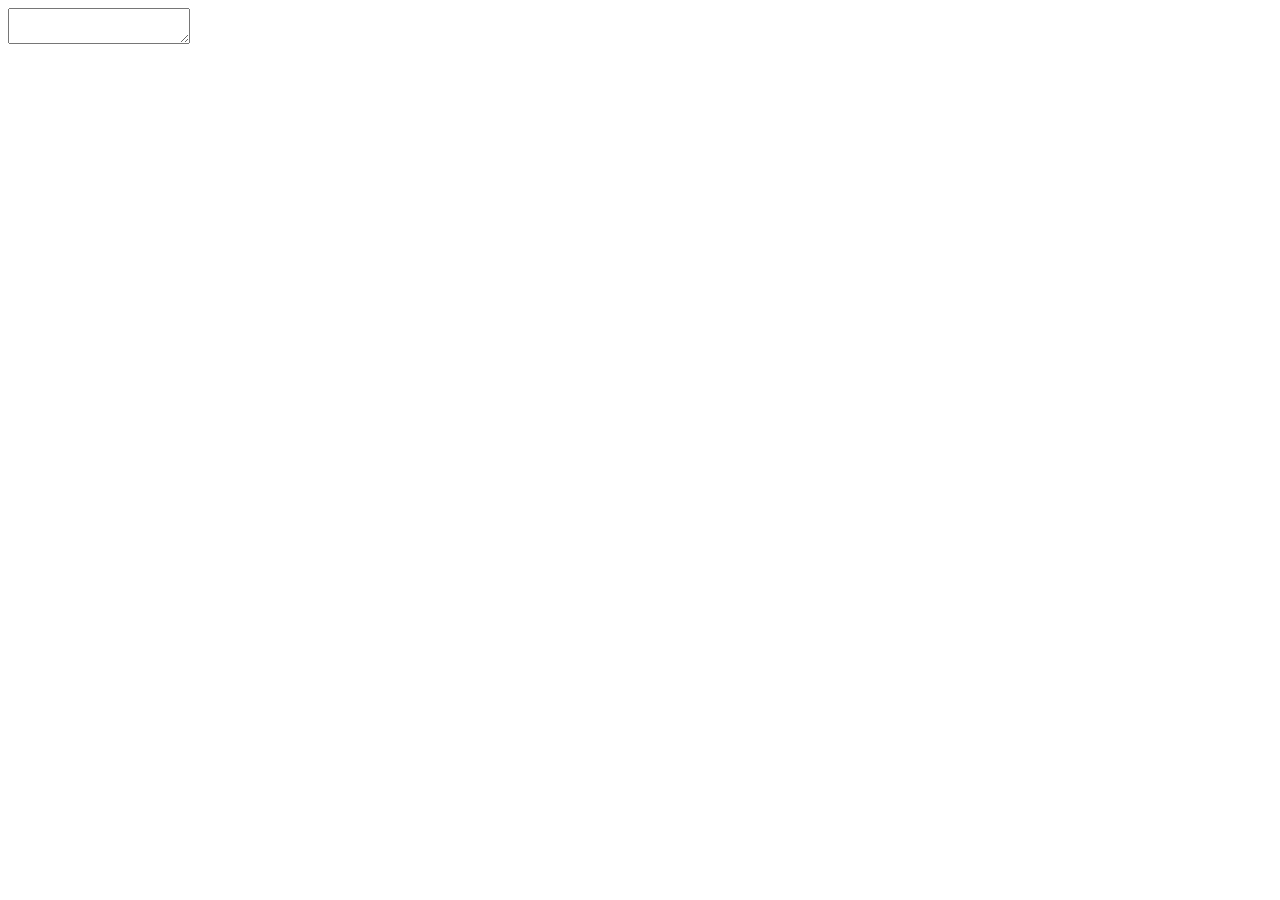
==== presentations/20190416_civictechto/index.html @ 7b2b4af1 "Dropped GIll, slide count, and  mesh wall of text" ====
<!DOCTYPE html>
<html>

<head>
  <title>Toronto Mesh</title>
  <meta charset="utf-8">
  <link rel="stylesheet" href="css/style.css">
  <link rel="stylesheet" href="css/all.min.css">
  <script src="js/remark.min.js"></script>
  </script>
</head>

<body>
  <textarea id="source">

  </textarea>

  <script>
    var slideshow = remark.create({
      ratio: '16:9',
      slideNumberFormat:'',
      highlightLines: true,
      highlightStyle: 'github',
      sourceUrl: 'tomesh-better-web.md'
    });
  </script>

</body>

</html>
---- presentations/20190416_civictechto/css/style.css ----
body {
  font-family: 'Work Sans', sans-serif;
  /* font-family: Arial, Helvetica, sans-serif; */
}

h1, h2, h3 {
  font-weight: normal;
  letter-spacing: 1px;
}

.remark-container {
  background: #000
}

div.remark-slide-content {
  background-color: rgb(27, 24, 24);
  color: #ddd;
}

div.remark-slide-content>h1, h2, h3 {
  letter-spacing: 2px;
}

div.remark-slide-scaler {
  -moz-box-shadow: initial;
  -webkit-box-shadow: intial;
  box-shadow: initial;
}

.sticker {
  font-size: 2rem;
  text-align: center;
  background-color: #b22;
  width: 50%;
  margin: 0 auto;
  border-radius: 2rem;
}

.sticker-upper-region {
  color: white;
}

.sticker-hello {
  font-size: 5rem;
}

.sticker-name {
  background-color: white;
  color: black;
  margin: 2%;
  font-size: 4rem;
  line-height: 8rem;
}

.sticker-lower-region {
  color: white;
  font-size: 1.6rem;
  height: 2rem;
  text-align: right;
  padding-right: 5%;
  padding-bottom: 1rem;
}

.tiny-icon {
  height: 4rem;
  width: 4rem;
}

.img-dual {
  display: flex;
  column-gap: 10px;
  margin-top: 2rem;
  justify-content: center;
  align-items: center;
}

.img-right {
  position: relative;
  top: -30vh;
  left: 40vh;
}

.large-image {
  height: auto;
  width: auto;
  max-height: 50vh;
  margin-bottom: 0;
}

.medium-image {
  height: auto;
  width: auto;
  max-height: 40vh;
  margin-bottom: 0;
}

.small-image {
  height: auto;
  width: auto;
  max-height: 25vh;
  margin-bottom: 0;
}

.services-grid {
  margin-top: 2rem;
  font-size: 4rem;
  display: grid;
  grid-template-columns: repeat(4, 1fr);
  row-gap: 2rem;
}

.services-grid > p {
  margin-top: 1rem;
  margin-bottom: 1rem;
}

.fab {
  margin-right: 1rem;
  margin-left: 1rem;
  display: block;
}

.huge-icon {
  font-size: 15rem;
  margin: 4rem;
}

.centralized {
  margin-top: 10%;
  font-size: 3rem;
}

.slide-label {
  display: flex;
  align-items: center;
  column-gap: 1rem;
  justify-content: center;
}

@keyframes fadeIn {
  from {
      opacity: 0
  }
  to {
      opacity: 1
  }
}

.animation-fade {
  animation-duration: 300ms;
  animation-fill-mode: both;
  animation-timing-function: ease-out
}

.remark-visible .animation-fade {
  animation-name: fadeIn
}

.bottom-url {
  text-align: left;
  position: absolute;
  bottom: 0.6rem;
  left: 1rem;
  font-size: 0.8rem;
}
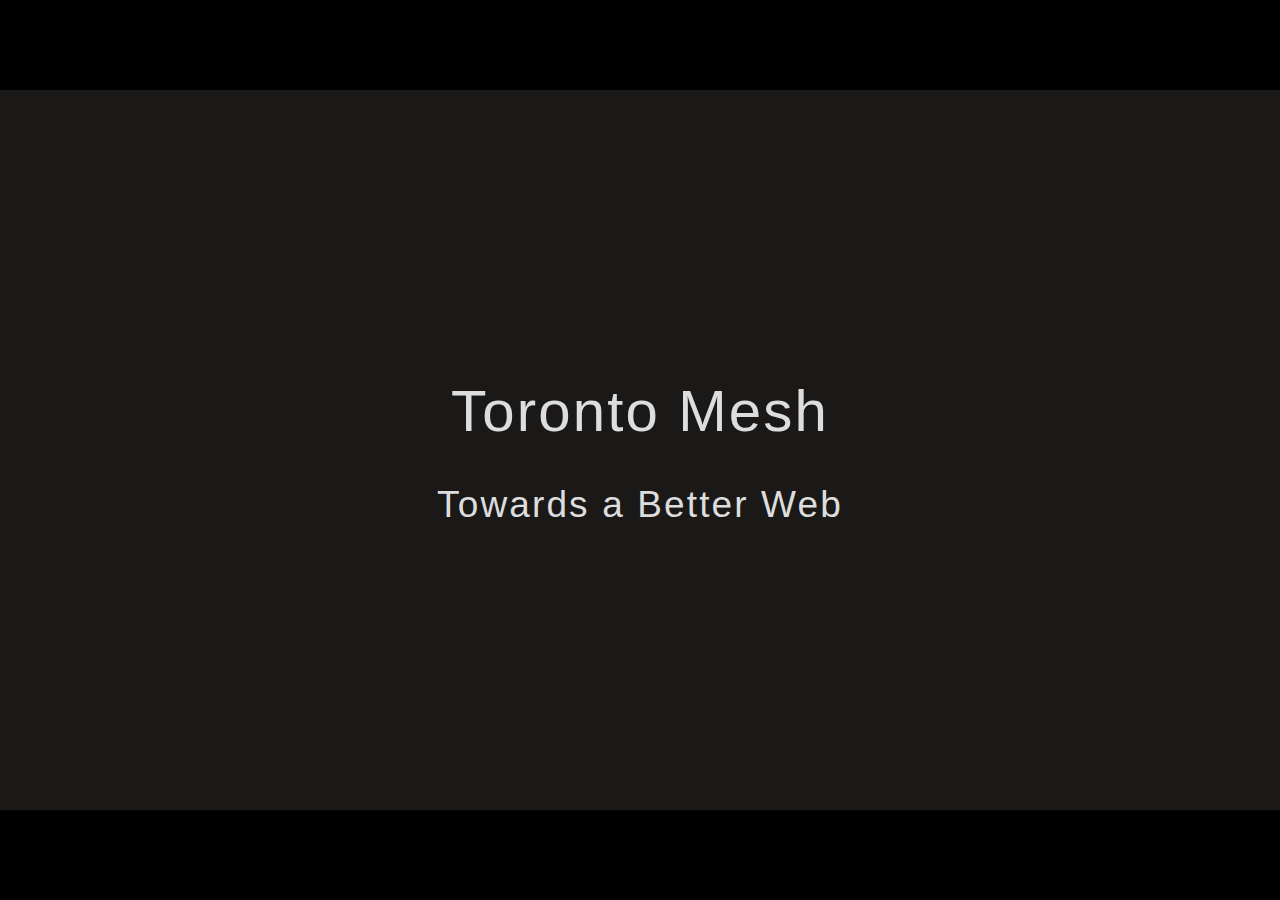
==== commit ce67c1d3: "Merge pull request #22 from tomeshnet/civic-tech-2019-04" ====
--- a/presentations/20190416_civictechto/index.html
+++ b/presentations/20190416_civictechto/index.html
@@ -20,7 +20,6 @@
       ratio: '16:9',
       slideNumberFormat:'',
       highlightLines: true,
-      highlightStyle: 'github',
       sourceUrl: 'tomesh-better-web.md'
     });
   </script>
--- a/presentations/20190416_civictechto/css/style.css
+++ b/presentations/20190416_civictechto/css/style.css
@@ -1,11 +1,10 @@
 body {
   font-family: 'Work Sans', sans-serif;
-  /* font-family: Arial, Helvetica, sans-serif; */
-}
-
-h1, h2, h3 {
-  font-weight: normal;
   letter-spacing: 1px;
+}
+
+h1, h2, h3, h4 {
+  font-weight: 500;
 }
 
 .remark-container {
@@ -103,7 +102,7 @@
 
 .services-grid {
   margin-top: 2rem;
-  font-size: 4rem;
+  font-size: 5rem;
   display: grid;
   grid-template-columns: repeat(4, 1fr);
   row-gap: 2rem;
@@ -162,4 +161,106 @@
   bottom: 0.6rem;
   left: 1rem;
   font-size: 0.8rem;
+}
+
+div.remark-slide-content.i-filtering {
+  background-image: url("../img/netflix-comcast.png");
+  background-size: 80%;
+  background-position: 50% 55%;
+}
+
+div.remark-slide-content.i-censorship {
+  background-image: url("../img/china-censorship-flowchart.png");
+  background-size: 58%;
+  background-position: 50% 55%;
+}
+
+div.remark-slide-content.i-surveillance {
+  background-image: url("../img/isp-sell-data.png");
+  background-size: 80%;
+  background-position: 50% 55%;
+}
+
+div.remark-slide-content.s-centralization {
+  background-image: url("../img/hoc-fakenews.png");
+  background-size: 100%;
+  background-position: 50% 50%;
+}
+
+div.remark-slide-content.s-censorship {
+  background-image: url("../img/s-censorship.png");
+  background-size: 85%;
+  background-position: 50% 55%;
+}
+
+div.remark-slide-content.isp-monopoly {
+  background-image: url("../img/data-isp-monopoly.svg");
+  background-size: 80%;
+  background-position: 50% 80%;
+}
+
+div.remark-slide-content.isp-mesh {
+  background-image: url("../img/data-centralized.svg");
+  background-size: 80%;
+  background-position: 50% 80%;
+}
+
+div.remark-slide-content.mesh-content {
+  background-image: url("../img/data-distributed.svg");
+  background-size: 80%;
+  background-position: 50% 80%;
+}
+
+div.remark-slide-content.fb-publishing {
+  background-image: url("../img/fb-publishing.png");
+  background-size: 60%;
+  background-position: 50% 60%;
+}
+
+div.remark-slide-content.patchwork {
+  background-image: url("../img/patchwork.png");
+  background-size: 65%;
+  background-position: 50% 60%;
+}
+
+div.remark-slide-content.content-sharing {
+  background-image: url("../img/content-sharing.png");
+  background-size: 90%;
+  background-position: 50% 50%;
+}
+
+div.remark-slide-content.our-networks {
+  background-image: url("../img/ournetworks-talks.png");
+  background-size: 60%;
+  background-position: 50% 60%;
+}
+
+div.remark-slide-content.ipfs-desktop {
+  background-image: url("../img/ipfs-desktop.png");
+  background-size: 80%;
+  background-position: 50% 60%;
+}
+
+div.remark-slide-content.ipfs-content {
+  background-image: url("../img/ipfs-content.png");
+  background-size: 90%;
+  background-position: 50% 60%;
+}
+
+div.remark-slide-content.hardware {
+  background-image: url("../img/hardware.png");
+  background-size: 100%;
+  background-position: 50% 50%;
+}
+
+div.remark-slide-content.tomesh-events {
+  background-image: url("../img/tomesh-events.png");
+  background-size: 100%;
+  background-position: 50% 50%;
+}
+
+div.remark-slide-content.tomesh-networks {
+  background-image: url("../img/tomesh-networks.png");
+  background-size: 100%;
+  background-position: 50% 50%;
 }--- a/presentations/20190416_civictechto/css/all.min.css
+++ b/presentations/20190416_civictechto/css/all.min.css
@@ -0,0 +1,5 @@
+/*!
+ * Font Awesome Free 5.8.1 by @fontawesome - https://fontawesome.com
+ * License - https://fontawesome.com/license/free (Icons: CC BY 4.0, Fonts: SIL OFL 1.1, Code: MIT License)
+ */
+.fa,.fab,.fal,.far,.fas{-moz-osx-font-smoothing:grayscale;-webkit-font-smoothing:antialiased;display:inline-block;font-style:normal;font-variant:normal;text-rendering:auto;line-height:1}.fa-lg{font-size:1.33333em;line-height:.75em;vertical-align:-.0667em}.fa-xs{font-size:.75em}.fa-sm{font-size:.875em}.fa-1x{font-size:1em}.fa-2x{font-size:2em}.fa-3x{font-size:3em}.fa-4x{font-size:4em}.fa-5x{font-size:5em}.fa-6x{font-size:6em}.fa-7x{font-size:7em}.fa-8x{font-size:8em}.fa-9x{font-size:9em}.fa-10x{font-size:10em}.fa-fw{text-align:center;width:1.25em}.fa-ul{list-style-type:none;margin-left:2.5em;padding-left:0}.fa-ul>li{position:relative}.fa-li{left:-2em;position:absolute;text-align:center;width:2em;line-height:inherit}.fa-border{border:.08em solid #eee;border-radius:.1em;padding:.2em .25em .15em}.fa-pull-left{float:left}.fa-pull-right{float:right}.fa.fa-pull-left,.fab.fa-pull-left,.fal.fa-pull-left,.far.fa-pull-left,.fas.fa-pull-left{margin-right:.3em}.fa.fa-pull-right,.fab.fa-pull-right,.fal.fa-pull-right,.far.fa-pull-right,.fas.fa-pull-right{margin-left:.3em}.fa-spin{animation:fa-spin 2s infinite linear}.fa-pulse{animation:fa-spin 1s infinite steps(8)}@keyframes fa-spin{0%{transform:rotate(0deg)}to{transform:rotate(1turn)}}.fa-rotate-90{-ms-filter:"progid:DXImageTransform.Microsoft.BasicImage(rotation=1)";transform:rotate(90deg)}.fa-rotate-180{-ms-filter:"progid:DXImageTransform.Microsoft.BasicImage(rotation=2)";transform:rotate(180deg)}.fa-rotate-270{-ms-filter:"progid:DXImageTransform.Microsoft.BasicImage(rotation=3)";transform:rotate(270deg)}.fa-flip-horizontal{-ms-filter:"progid:DXImageTransform.Microsoft.BasicImage(rotation=0, mirror=1)";transform:scaleX(-1)}.fa-flip-vertical{transform:scaleY(-1)}.fa-flip-both,.fa-flip-horizontal.fa-flip-vertical,.fa-flip-vertical{-ms-filter:"progid:DXImageTransform.Microsoft.BasicImage(rotation=2, mirror=1)"}.fa-flip-both,.fa-flip-horizontal.fa-flip-vertical{transform:scale(-1)}:root .fa-flip-both,:root .fa-flip-horizontal,:root .fa-flip-vertical,:root .fa-rotate-90,:root .fa-rotate-180,:root .fa-rotate-270{filter:none}.fa-stack{display:inline-block;height:2em;line-height:2em;position:relative;vertical-align:middle;width:2.5em}.fa-stack-1x,.fa-stack-2x{left:0;position:absolute;text-align:center;width:100%}.fa-stack-1x{line-height:inherit}.fa-stack-2x{font-size:2em}.fa-inverse{color:#fff}.fa-500px:before{content:"\f26e"}.fa-accessible-icon:before{content:"\f368"}.fa-accusoft:before{content:"\f369"}.fa-acquisitions-incorporated:before{content:"\f6af"}.fa-ad:before{content:"\f641"}.fa-address-book:before{content:"\f2b9"}.fa-address-card:before{content:"\f2bb"}.fa-adjust:before{content:"\f042"}.fa-adn:before{content:"\f170"}.fa-adobe:before{content:"\f778"}.fa-adversal:before{content:"\f36a"}.fa-affiliatetheme:before{content:"\f36b"}.fa-air-freshener:before{content:"\f5d0"}.fa-airbnb:before{content:"\f834"}.fa-algolia:before{content:"\f36c"}.fa-align-center:before{content:"\f037"}.fa-align-justify:before{content:"\f039"}.fa-align-left:before{content:"\f036"}.fa-align-right:before{content:"\f038"}.fa-alipay:before{content:"\f642"}.fa-allergies:before{content:"\f461"}.fa-amazon:before{content:"\f270"}.fa-amazon-pay:before{content:"\f42c"}.fa-ambulance:before{content:"\f0f9"}.fa-american-sign-language-interpreting:before{content:"\f2a3"}.fa-amilia:before{content:"\f36d"}.fa-anchor:before{content:"\f13d"}.fa-android:before{content:"\f17b"}.fa-angellist:before{content:"\f209"}.fa-angle-double-down:before{content:"\f103"}.fa-angle-double-left:before{content:"\f100"}.fa-angle-double-right:before{content:"\f101"}.fa-angle-double-up:before{content:"\f102"}.fa-angle-down:before{content:"\f107"}.fa-angle-left:before{content:"\f104"}.fa-angle-right:before{content:"\f105"}.fa-angle-up:before{content:"\f106"}.fa-angry:before{content:"\f556"}.fa-angrycreative:before{content:"\f36e"}.fa-angular:before{content:"\f420"}.fa-ankh:before{content:"\f644"}.fa-app-store:before{content:"\f36f"}.fa-app-store-ios:before{content:"\f370"}.fa-apper:before{content:"\f371"}.fa-apple:before{content:"\f179"}.fa-apple-alt:before{content:"\f5d1"}.fa-apple-pay:before{content:"\f415"}.fa-archive:before{content:"\f187"}.fa-archway:before{content:"\f557"}.fa-arrow-alt-circle-down:before{content:"\f358"}.fa-arrow-alt-circle-left:before{content:"\f359"}.fa-arrow-alt-circle-right:before{content:"\f35a"}.fa-arrow-alt-circle-up:before{content:"\f35b"}.fa-arrow-circle-down:before{content:"\f0ab"}.fa-arrow-circle-left:before{content:"\f0a8"}.fa-arrow-circle-right:before{content:"\f0a9"}.fa-arrow-circle-up:before{content:"\f0aa"}.fa-arrow-down:before{content:"\f063"}.fa-arrow-left:before{content:"\f060"}.fa-arrow-right:before{content:"\f061"}.fa-arrow-up:before{content:"\f062"}.fa-arrows-alt:before{content:"\f0b2"}.fa-arrows-alt-h:before{content:"\f337"}.fa-arrows-alt-v:before{content:"\f338"}.fa-artstation:before{content:"\f77a"}.fa-assistive-listening-systems:before{content:"\f2a2"}.fa-asterisk:before{content:"\f069"}.fa-asymmetrik:before{content:"\f372"}.fa-at:before{content:"\f1fa"}.fa-atlas:before{content:"\f558"}.fa-atlassian:before{content:"\f77b"}.fa-atom:before{content:"\f5d2"}.fa-audible:before{content:"\f373"}.fa-audio-description:before{content:"\f29e"}.fa-autoprefixer:before{content:"\f41c"}.fa-avianex:before{content:"\f374"}.fa-aviato:before{content:"\f421"}.fa-award:before{content:"\f559"}.fa-aws:before{content:"\f375"}.fa-baby:before{content:"\f77c"}.fa-baby-carriage:before{content:"\f77d"}.fa-backspace:before{content:"\f55a"}.fa-backward:before{content:"\f04a"}.fa-bacon:before{content:"\f7e5"}.fa-balance-scale:before{content:"\f24e"}.fa-ban:before{content:"\f05e"}.fa-band-aid:before{content:"\f462"}.fa-bandcamp:before{content:"\f2d5"}.fa-barcode:before{content:"\f02a"}.fa-bars:before{content:"\f0c9"}.fa-baseball-ball:before{content:"\f433"}.fa-basketball-ball:before{content:"\f434"}.fa-bath:before{content:"\f2cd"}.fa-battery-empty:before{content:"\f244"}.fa-battery-full:before{content:"\f240"}.fa-battery-half:before{content:"\f242"}.fa-battery-quarter:before{content:"\f243"}.fa-battery-three-quarters:before{content:"\f241"}.fa-battle-net:before{content:"\f835"}.fa-bed:before{content:"\f236"}.fa-beer:before{content:"\f0fc"}.fa-behance:before{content:"\f1b4"}.fa-behance-square:before{content:"\f1b5"}.fa-bell:before{content:"\f0f3"}.fa-bell-slash:before{content:"\f1f6"}.fa-bezier-curve:before{content:"\f55b"}.fa-bible:before{content:"\f647"}.fa-bicycle:before{content:"\f206"}.fa-bimobject:before{content:"\f378"}.fa-binoculars:before{content:"\f1e5"}.fa-biohazard:before{content:"\f780"}.fa-birthday-cake:before{content:"\f1fd"}.fa-bitbucket:before{content:"\f171"}.fa-bitcoin:before{content:"\f379"}.fa-bity:before{content:"\f37a"}.fa-black-tie:before{content:"\f27e"}.fa-blackberry:before{content:"\f37b"}.fa-blender:before{content:"\f517"}.fa-blender-phone:before{content:"\f6b6"}.fa-blind:before{content:"\f29d"}.fa-blog:before{content:"\f781"}.fa-blogger:before{content:"\f37c"}.fa-blogger-b:before{content:"\f37d"}.fa-bluetooth:before{content:"\f293"}.fa-bluetooth-b:before{content:"\f294"}.fa-bold:before{content:"\f032"}.fa-bolt:before{content:"\f0e7"}.fa-bomb:before{content:"\f1e2"}.fa-bone:before{content:"\f5d7"}.fa-bong:before{content:"\f55c"}.fa-book:before{content:"\f02d"}.fa-book-dead:before{content:"\f6b7"}.fa-book-medical:before{content:"\f7e6"}.fa-book-open:before{content:"\f518"}.fa-book-reader:before{content:"\f5da"}.fa-bookmark:before{content:"\f02e"}.fa-bootstrap:before{content:"\f836"}.fa-bowling-ball:before{content:"\f436"}.fa-box:before{content:"\f466"}.fa-box-open:before{content:"\f49e"}.fa-boxes:before{content:"\f468"}.fa-braille:before{content:"\f2a1"}.fa-brain:before{content:"\f5dc"}.fa-bread-slice:before{content:"\f7ec"}.fa-briefcase:before{content:"\f0b1"}.fa-briefcase-medical:before{content:"\f469"}.fa-broadcast-tower:before{content:"\f519"}.fa-broom:before{content:"\f51a"}.fa-brush:before{content:"\f55d"}.fa-btc:before{content:"\f15a"}.fa-buffer:before{content:"\f837"}.fa-bug:before{content:"\f188"}.fa-building:before{content:"\f1ad"}.fa-bullhorn:before{content:"\f0a1"}.fa-bullseye:before{content:"\f140"}.fa-burn:before{content:"\f46a"}.fa-buromobelexperte:before{content:"\f37f"}.fa-bus:before{content:"\f207"}.fa-bus-alt:before{content:"\f55e"}.fa-business-time:before{content:"\f64a"}.fa-buysellads:before{content:"\f20d"}.fa-calculator:before{content:"\f1ec"}.fa-calendar:before{content:"\f133"}.fa-calendar-alt:before{content:"\f073"}.fa-calendar-check:before{content:"\f274"}.fa-calendar-day:before{content:"\f783"}.fa-calendar-minus:before{content:"\f272"}.fa-calendar-plus:before{content:"\f271"}.fa-calendar-times:before{content:"\f273"}.fa-calendar-week:before{content:"\f784"}.fa-camera:before{content:"\f030"}.fa-camera-retro:before{content:"\f083"}.fa-campground:before{content:"\f6bb"}.fa-canadian-maple-leaf:before{content:"\f785"}.fa-candy-cane:before{content:"\f786"}.fa-cannabis:before{content:"\f55f"}.fa-capsules:before{content:"\f46b"}.fa-car:before{content:"\f1b9"}.fa-car-alt:before{content:"\f5de"}.fa-car-battery:before{content:"\f5df"}.fa-car-crash:before{content:"\f5e1"}.fa-car-side:before{content:"\f5e4"}.fa-caret-down:before{content:"\f0d7"}.fa-caret-left:before{content:"\f0d9"}.fa-caret-right:before{content:"\f0da"}.fa-caret-square-down:before{content:"\f150"}.fa-caret-square-left:before{content:"\f191"}.fa-caret-square-right:before{content:"\f152"}.fa-caret-square-up:before{content:"\f151"}.fa-caret-up:before{content:"\f0d8"}.fa-carrot:before{content:"\f787"}.fa-cart-arrow-down:before{content:"\f218"}.fa-cart-plus:before{content:"\f217"}.fa-cash-register:before{content:"\f788"}.fa-cat:before{content:"\f6be"}.fa-cc-amazon-pay:before{content:"\f42d"}.fa-cc-amex:before{content:"\f1f3"}.fa-cc-apple-pay:before{content:"\f416"}.fa-cc-diners-club:before{content:"\f24c"}.fa-cc-discover:before{content:"\f1f2"}.fa-cc-jcb:before{content:"\f24b"}.fa-cc-mastercard:before{content:"\f1f1"}.fa-cc-paypal:before{content:"\f1f4"}.fa-cc-stripe:before{content:"\f1f5"}.fa-cc-visa:before{content:"\f1f0"}.fa-centercode:before{content:"\f380"}.fa-centos:before{content:"\f789"}.fa-certificate:before{content:"\f0a3"}.fa-chair:before{content:"\f6c0"}.fa-chalkboard:before{content:"\f51b"}.fa-chalkboard-teacher:before{content:"\f51c"}.fa-charging-station:before{content:"\f5e7"}.fa-chart-area:before{content:"\f1fe"}.fa-chart-bar:before{content:"\f080"}.fa-chart-line:before{content:"\f201"}.fa-chart-pie:before{content:"\f200"}.fa-check:before{content:"\f00c"}.fa-check-circle:before{content:"\f058"}.fa-check-double:before{content:"\f560"}.fa-check-square:before{content:"\f14a"}.fa-cheese:before{content:"\f7ef"}.fa-chess:before{content:"\f439"}.fa-chess-bishop:before{content:"\f43a"}.fa-chess-board:before{content:"\f43c"}.fa-chess-king:before{content:"\f43f"}.fa-chess-knight:before{content:"\f441"}.fa-chess-pawn:before{content:"\f443"}.fa-chess-queen:before{content:"\f445"}.fa-chess-rook:before{content:"\f447"}.fa-chevron-circle-down:before{content:"\f13a"}.fa-chevron-circle-left:before{content:"\f137"}.fa-chevron-circle-right:before{content:"\f138"}.fa-chevron-circle-up:before{content:"\f139"}.fa-chevron-down:before{content:"\f078"}.fa-chevron-left:before{content:"\f053"}.fa-chevron-right:before{content:"\f054"}.fa-chevron-up:before{content:"\f077"}.fa-child:before{content:"\f1ae"}.fa-chrome:before{content:"\f268"}.fa-chromecast:before{content:"\f838"}.fa-church:before{content:"\f51d"}.fa-circle:before{content:"\f111"}.fa-circle-notch:before{content:"\f1ce"}.fa-city:before{content:"\f64f"}.fa-clinic-medical:before{content:"\f7f2"}.fa-clipboard:before{content:"\f328"}.fa-clipboard-check:before{content:"\f46c"}.fa-clipboard-list:before{content:"\f46d"}.fa-clock:before{content:"\f017"}.fa-clone:before{content:"\f24d"}.fa-closed-captioning:before{content:"\f20a"}.fa-cloud:before{content:"\f0c2"}.fa-cloud-download-alt:before{content:"\f381"}.fa-cloud-meatball:before{content:"\f73b"}.fa-cloud-moon:before{content:"\f6c3"}.fa-cloud-moon-rain:before{content:"\f73c"}.fa-cloud-rain:before{content:"\f73d"}.fa-cloud-showers-heavy:before{content:"\f740"}.fa-cloud-sun:before{content:"\f6c4"}.fa-cloud-sun-rain:before{content:"\f743"}.fa-cloud-upload-alt:before{content:"\f382"}.fa-cloudscale:before{content:"\f383"}.fa-cloudsmith:before{content:"\f384"}.fa-cloudversify:before{content:"\f385"}.fa-cocktail:before{content:"\f561"}.fa-code:before{content:"\f121"}.fa-code-branch:before{content:"\f126"}.fa-codepen:before{content:"\f1cb"}.fa-codiepie:before{content:"\f284"}.fa-coffee:before{content:"\f0f4"}.fa-cog:before{content:"\f013"}.fa-cogs:before{content:"\f085"}.fa-coins:before{content:"\f51e"}.fa-columns:before{content:"\f0db"}.fa-comment:before{content:"\f075"}.fa-comment-alt:before{content:"\f27a"}.fa-comment-dollar:before{content:"\f651"}.fa-comment-dots:before{content:"\f4ad"}.fa-comment-medical:before{content:"\f7f5"}.fa-comment-slash:before{content:"\f4b3"}.fa-comments:before{content:"\f086"}.fa-comments-dollar:before{content:"\f653"}.fa-compact-disc:before{content:"\f51f"}.fa-compass:before{content:"\f14e"}.fa-compress:before{content:"\f066"}.fa-compress-arrows-alt:before{content:"\f78c"}.fa-concierge-bell:before{content:"\f562"}.fa-confluence:before{content:"\f78d"}.fa-connectdevelop:before{content:"\f20e"}.fa-contao:before{content:"\f26d"}.fa-cookie:before{content:"\f563"}.fa-cookie-bite:before{content:"\f564"}.fa-copy:before{content:"\f0c5"}.fa-copyright:before{content:"\f1f9"}.fa-couch:before{content:"\f4b8"}.fa-cpanel:before{content:"\f388"}.fa-creative-commons:before{content:"\f25e"}.fa-creative-commons-by:before{content:"\f4e7"}.fa-creative-commons-nc:before{content:"\f4e8"}.fa-creative-commons-nc-eu:before{content:"\f4e9"}.fa-creative-commons-nc-jp:before{content:"\f4ea"}.fa-creative-commons-nd:before{content:"\f4eb"}.fa-creative-commons-pd:before{content:"\f4ec"}.fa-creative-commons-pd-alt:before{content:"\f4ed"}.fa-creative-commons-remix:before{content:"\f4ee"}.fa-creative-commons-sa:before{content:"\f4ef"}.fa-creative-commons-sampling:before{content:"\f4f0"}.fa-creative-commons-sampling-plus:before{content:"\f4f1"}.fa-creative-commons-share:before{content:"\f4f2"}.fa-creative-commons-zero:before{content:"\f4f3"}.fa-credit-card:before{content:"\f09d"}.fa-critical-role:before{content:"\f6c9"}.fa-crop:before{content:"\f125"}.fa-crop-alt:before{content:"\f565"}.fa-cross:before{content:"\f654"}.fa-crosshairs:before{content:"\f05b"}.fa-crow:before{content:"\f520"}.fa-crown:before{content:"\f521"}.fa-crutch:before{content:"\f7f7"}.fa-css3:before{content:"\f13c"}.fa-css3-alt:before{content:"\f38b"}.fa-cube:before{content:"\f1b2"}.fa-cubes:before{content:"\f1b3"}.fa-cut:before{content:"\f0c4"}.fa-cuttlefish:before{content:"\f38c"}.fa-d-and-d:before{content:"\f38d"}.fa-d-and-d-beyond:before{content:"\f6ca"}.fa-dashcube:before{content:"\f210"}.fa-database:before{content:"\f1c0"}.fa-deaf:before{content:"\f2a4"}.fa-delicious:before{content:"\f1a5"}.fa-democrat:before{content:"\f747"}.fa-deploydog:before{content:"\f38e"}.fa-deskpro:before{content:"\f38f"}.fa-desktop:before{content:"\f108"}.fa-dev:before{content:"\f6cc"}.fa-deviantart:before{content:"\f1bd"}.fa-dharmachakra:before{content:"\f655"}.fa-dhl:before{content:"\f790"}.fa-diagnoses:before{content:"\f470"}.fa-diaspora:before{content:"\f791"}.fa-dice:before{content:"\f522"}.fa-dice-d20:before{content:"\f6cf"}.fa-dice-d6:before{content:"\f6d1"}.fa-dice-five:before{content:"\f523"}.fa-dice-four:before{content:"\f524"}.fa-dice-one:before{content:"\f525"}.fa-dice-six:before{content:"\f526"}.fa-dice-three:before{content:"\f527"}.fa-dice-two:before{content:"\f528"}.fa-digg:before{content:"\f1a6"}.fa-digital-ocean:before{content:"\f391"}.fa-digital-tachograph:before{content:"\f566"}.fa-directions:before{content:"\f5eb"}.fa-discord:before{content:"\f392"}.fa-discourse:before{content:"\f393"}.fa-divide:before{content:"\f529"}.fa-dizzy:before{content:"\f567"}.fa-dna:before{content:"\f471"}.fa-dochub:before{content:"\f394"}.fa-docker:before{content:"\f395"}.fa-dog:before{content:"\f6d3"}.fa-dollar-sign:before{content:"\f155"}.fa-dolly:before{content:"\f472"}.fa-dolly-flatbed:before{content:"\f474"}.fa-donate:before{content:"\f4b9"}.fa-door-closed:before{content:"\f52a"}.fa-door-open:before{content:"\f52b"}.fa-dot-circle:before{content:"\f192"}.fa-dove:before{content:"\f4ba"}.fa-download:before{content:"\f019"}.fa-draft2digital:before{content:"\f396"}.fa-drafting-compass:before{content:"\f568"}.fa-dragon:before{content:"\f6d5"}.fa-draw-polygon:before{content:"\f5ee"}.fa-dribbble:before{content:"\f17d"}.fa-dribbble-square:before{content:"\f397"}.fa-dropbox:before{content:"\f16b"}.fa-drum:before{content:"\f569"}.fa-drum-steelpan:before{content:"\f56a"}.fa-drumstick-bite:before{content:"\f6d7"}.fa-drupal:before{content:"\f1a9"}.fa-dumbbell:before{content:"\f44b"}.fa-dumpster:before{content:"\f793"}.fa-dumpster-fire:before{content:"\f794"}.fa-dungeon:before{content:"\f6d9"}.fa-dyalog:before{content:"\f399"}.fa-earlybirds:before{content:"\f39a"}.fa-ebay:before{content:"\f4f4"}.fa-edge:before{content:"\f282"}.fa-edit:before{content:"\f044"}.fa-egg:before{content:"\f7fb"}.fa-eject:before{content:"\f052"}.fa-elementor:before{content:"\f430"}.fa-ellipsis-h:before{content:"\f141"}.fa-ellipsis-v:before{content:"\f142"}.fa-ello:before{content:"\f5f1"}.fa-ember:before{content:"\f423"}.fa-empire:before{content:"\f1d1"}.fa-envelope:before{content:"\f0e0"}.fa-envelope-open:before{content:"\f2b6"}.fa-envelope-open-text:before{content:"\f658"}.fa-envelope-square:before{content:"\f199"}.fa-envira:before{content:"\f299"}.fa-equals:before{content:"\f52c"}.fa-eraser:before{content:"\f12d"}.fa-erlang:before{content:"\f39d"}.fa-ethereum:before{content:"\f42e"}.fa-ethernet:before{content:"\f796"}.fa-etsy:before{content:"\f2d7"}.fa-euro-sign:before{content:"\f153"}.fa-evernote:before{content:"\f839"}.fa-exchange-alt:before{content:"\f362"}.fa-exclamation:before{content:"\f12a"}.fa-exclamation-circle:before{content:"\f06a"}.fa-exclamation-triangle:before{content:"\f071"}.fa-expand:before{content:"\f065"}.fa-expand-arrows-alt:before{content:"\f31e"}.fa-expeditedssl:before{content:"\f23e"}.fa-external-link-alt:before{content:"\f35d"}.fa-external-link-square-alt:before{content:"\f360"}.fa-eye:before{content:"\f06e"}.fa-eye-dropper:before{content:"\f1fb"}.fa-eye-slash:before{content:"\f070"}.fa-facebook:before{content:"\f09a"}.fa-facebook-f:before{content:"\f39e"}.fa-facebook-messenger:before{content:"\f39f"}.fa-facebook-square:before{content:"\f082"}.fa-fantasy-flight-games:before{content:"\f6dc"}.fa-fast-backward:before{content:"\f049"}.fa-fast-forward:before{content:"\f050"}.fa-fax:before{content:"\f1ac"}.fa-feather:before{content:"\f52d"}.fa-feather-alt:before{content:"\f56b"}.fa-fedex:before{content:"\f797"}.fa-fedora:before{content:"\f798"}.fa-female:before{content:"\f182"}.fa-fighter-jet:before{content:"\f0fb"}.fa-figma:before{content:"\f799"}.fa-file:before{content:"\f15b"}.fa-file-alt:before{content:"\f15c"}.fa-file-archive:before{content:"\f1c6"}.fa-file-audio:before{content:"\f1c7"}.fa-file-code:before{content:"\f1c9"}.fa-file-contract:before{content:"\f56c"}.fa-file-csv:before{content:"\f6dd"}.fa-file-download:before{content:"\f56d"}.fa-file-excel:before{content:"\f1c3"}.fa-file-export:before{content:"\f56e"}.fa-file-image:before{content:"\f1c5"}.fa-file-import:before{content:"\f56f"}.fa-file-invoice:before{content:"\f570"}.fa-file-invoice-dollar:before{content:"\f571"}.fa-file-medical:before{content:"\f477"}.fa-file-medical-alt:before{content:"\f478"}.fa-file-pdf:before{content:"\f1c1"}.fa-file-powerpoint:before{content:"\f1c4"}.fa-file-prescription:before{content:"\f572"}.fa-file-signature:before{content:"\f573"}.fa-file-upload:before{content:"\f574"}.fa-file-video:before{content:"\f1c8"}.fa-file-word:before{content:"\f1c2"}.fa-fill:before{content:"\f575"}.fa-fill-drip:before{content:"\f576"}.fa-film:before{content:"\f008"}.fa-filter:before{content:"\f0b0"}.fa-fingerprint:before{content:"\f577"}.fa-fire:before{content:"\f06d"}.fa-fire-alt:before{content:"\f7e4"}.fa-fire-extinguisher:before{content:"\f134"}.fa-firefox:before{content:"\f269"}.fa-first-aid:before{content:"\f479"}.fa-first-order:before{content:"\f2b0"}.fa-first-order-alt:before{content:"\f50a"}.fa-firstdraft:before{content:"\f3a1"}.fa-fish:before{content:"\f578"}.fa-fist-raised:before{content:"\f6de"}.fa-flag:before{content:"\f024"}.fa-flag-checkered:before{content:"\f11e"}.fa-flag-usa:before{content:"\f74d"}.fa-flask:before{content:"\f0c3"}.fa-flickr:before{content:"\f16e"}.fa-flipboard:before{content:"\f44d"}.fa-flushed:before{content:"\f579"}.fa-fly:before{content:"\f417"}.fa-folder:before{content:"\f07b"}.fa-folder-minus:before{content:"\f65d"}.fa-folder-open:before{content:"\f07c"}.fa-folder-plus:before{content:"\f65e"}.fa-font:before{content:"\f031"}.fa-font-awesome:before{content:"\f2b4"}.fa-font-awesome-alt:before{content:"\f35c"}.fa-font-awesome-flag:before{content:"\f425"}.fa-font-awesome-logo-full:before{content:"\f4e6"}.fa-fonticons:before{content:"\f280"}.fa-fonticons-fi:before{content:"\f3a2"}.fa-football-ball:before{content:"\f44e"}.fa-fort-awesome:before{content:"\f286"}.fa-fort-awesome-alt:before{content:"\f3a3"}.fa-forumbee:before{content:"\f211"}.fa-forward:before{content:"\f04e"}.fa-foursquare:before{content:"\f180"}.fa-free-code-camp:before{content:"\f2c5"}.fa-freebsd:before{content:"\f3a4"}.fa-frog:before{content:"\f52e"}.fa-frown:before{content:"\f119"}.fa-frown-open:before{content:"\f57a"}.fa-fulcrum:before{content:"\f50b"}.fa-funnel-dollar:before{content:"\f662"}.fa-futbol:before{content:"\f1e3"}.fa-galactic-republic:before{content:"\f50c"}.fa-galactic-senate:before{content:"\f50d"}.fa-gamepad:before{content:"\f11b"}.fa-gas-pump:before{content:"\f52f"}.fa-gavel:before{content:"\f0e3"}.fa-gem:before{content:"\f3a5"}.fa-genderless:before{content:"\f22d"}.fa-get-pocket:before{content:"\f265"}.fa-gg:before{content:"\f260"}.fa-gg-circle:before{content:"\f261"}.fa-ghost:before{content:"\f6e2"}.fa-gift:before{content:"\f06b"}.fa-gifts:before{content:"\f79c"}.fa-git:before{content:"\f1d3"}.fa-git-square:before{content:"\f1d2"}.fa-github:before{content:"\f09b"}.fa-github-alt:before{content:"\f113"}.fa-github-square:before{content:"\f092"}.fa-gitkraken:before{content:"\f3a6"}.fa-gitlab:before{content:"\f296"}.fa-gitter:before{content:"\f426"}.fa-glass-cheers:before{content:"\f79f"}.fa-glass-martini:before{content:"\f000"}.fa-glass-martini-alt:before{content:"\f57b"}.fa-glass-whiskey:before{content:"\f7a0"}.fa-glasses:before{content:"\f530"}.fa-glide:before{content:"\f2a5"}.fa-glide-g:before{content:"\f2a6"}.fa-globe:before{content:"\f0ac"}.fa-globe-africa:before{content:"\f57c"}.fa-globe-americas:before{content:"\f57d"}.fa-globe-asia:before{content:"\f57e"}.fa-globe-europe:before{content:"\f7a2"}.fa-gofore:before{content:"\f3a7"}.fa-golf-ball:before{content:"\f450"}.fa-goodreads:before{content:"\f3a8"}.fa-goodreads-g:before{content:"\f3a9"}.fa-google:before{content:"\f1a0"}.fa-google-drive:before{content:"\f3aa"}.fa-google-play:before{content:"\f3ab"}.fa-google-plus:before{content:"\f2b3"}.fa-google-plus-g:before{content:"\f0d5"}.fa-google-plus-square:before{content:"\f0d4"}.fa-google-wallet:before{content:"\f1ee"}.fa-gopuram:before{content:"\f664"}.fa-graduation-cap:before{content:"\f19d"}.fa-gratipay:before{content:"\f184"}.fa-grav:before{content:"\f2d6"}.fa-greater-than:before{content:"\f531"}.fa-greater-than-equal:before{content:"\f532"}.fa-grimace:before{content:"\f57f"}.fa-grin:before{content:"\f580"}.fa-grin-alt:before{content:"\f581"}.fa-grin-beam:before{content:"\f582"}.fa-grin-beam-sweat:before{content:"\f583"}.fa-grin-hearts:before{content:"\f584"}.fa-grin-squint:before{content:"\f585"}.fa-grin-squint-tears:before{content:"\f586"}.fa-grin-stars:before{content:"\f587"}.fa-grin-tears:before{content:"\f588"}.fa-grin-tongue:before{content:"\f589"}.fa-grin-tongue-squint:before{content:"\f58a"}.fa-grin-tongue-wink:before{content:"\f58b"}.fa-grin-wink:before{content:"\f58c"}.fa-grip-horizontal:before{content:"\f58d"}.fa-grip-lines:before{content:"\f7a4"}.fa-grip-lines-vertical:before{content:"\f7a5"}.fa-grip-vertical:before{content:"\f58e"}.fa-gripfire:before{content:"\f3ac"}.fa-grunt:before{content:"\f3ad"}.fa-guitar:before{content:"\f7a6"}.fa-gulp:before{content:"\f3ae"}.fa-h-square:before{content:"\f0fd"}.fa-hacker-news:before{content:"\f1d4"}.fa-hacker-news-square:before{content:"\f3af"}.fa-hackerrank:before{content:"\f5f7"}.fa-hamburger:before{content:"\f805"}.fa-hammer:before{content:"\f6e3"}.fa-hamsa:before{content:"\f665"}.fa-hand-holding:before{content:"\f4bd"}.fa-hand-holding-heart:before{content:"\f4be"}.fa-hand-holding-usd:before{content:"\f4c0"}.fa-hand-lizard:before{content:"\f258"}.fa-hand-middle-finger:before{content:"\f806"}.fa-hand-paper:before{content:"\f256"}.fa-hand-peace:before{content:"\f25b"}.fa-hand-point-down:before{content:"\f0a7"}.fa-hand-point-left:before{content:"\f0a5"}.fa-hand-point-right:before{content:"\f0a4"}.fa-hand-point-up:before{content:"\f0a6"}.fa-hand-pointer:before{content:"\f25a"}.fa-hand-rock:before{content:"\f255"}.fa-hand-scissors:before{content:"\f257"}.fa-hand-spock:before{content:"\f259"}.fa-hands:before{content:"\f4c2"}.fa-hands-helping:before{content:"\f4c4"}.fa-handshake:before{content:"\f2b5"}.fa-hanukiah:before{content:"\f6e6"}.fa-hard-hat:before{content:"\f807"}.fa-hashtag:before{content:"\f292"}.fa-hat-wizard:before{content:"\f6e8"}.fa-haykal:before{content:"\f666"}.fa-hdd:before{content:"\f0a0"}.fa-heading:before{content:"\f1dc"}.fa-headphones:before{content:"\f025"}.fa-headphones-alt:before{content:"\f58f"}.fa-headset:before{content:"\f590"}.fa-heart:before{content:"\f004"}.fa-heart-broken:before{content:"\f7a9"}.fa-heartbeat:before{content:"\f21e"}.fa-helicopter:before{content:"\f533"}.fa-highlighter:before{content:"\f591"}.fa-hiking:before{content:"\f6ec"}.fa-hippo:before{content:"\f6ed"}.fa-hips:before{content:"\f452"}.fa-hire-a-helper:before{content:"\f3b0"}.fa-history:before{content:"\f1da"}.fa-hockey-puck:before{content:"\f453"}.fa-holly-berry:before{content:"\f7aa"}.fa-home:before{content:"\f015"}.fa-hooli:before{content:"\f427"}.fa-hornbill:before{content:"\f592"}.fa-horse:before{content:"\f6f0"}.fa-horse-head:before{content:"\f7ab"}.fa-hospital:before{content:"\f0f8"}.fa-hospital-alt:before{content:"\f47d"}.fa-hospital-symbol:before{content:"\f47e"}.fa-hot-tub:before{content:"\f593"}.fa-hotdog:before{content:"\f80f"}.fa-hotel:before{content:"\f594"}.fa-hotjar:before{content:"\f3b1"}.fa-hourglass:before{content:"\f254"}.fa-hourglass-end:before{content:"\f253"}.fa-hourglass-half:before{content:"\f252"}.fa-hourglass-start:before{content:"\f251"}.fa-house-damage:before{content:"\f6f1"}.fa-houzz:before{content:"\f27c"}.fa-hryvnia:before{content:"\f6f2"}.fa-html5:before{content:"\f13b"}.fa-hubspot:before{content:"\f3b2"}.fa-i-cursor:before{content:"\f246"}.fa-ice-cream:before{content:"\f810"}.fa-icicles:before{content:"\f7ad"}.fa-id-badge:before{content:"\f2c1"}.fa-id-card:before{content:"\f2c2"}.fa-id-card-alt:before{content:"\f47f"}.fa-igloo:before{content:"\f7ae"}.fa-image:before{content:"\f03e"}.fa-images:before{content:"\f302"}.fa-imdb:before{content:"\f2d8"}.fa-inbox:before{content:"\f01c"}.fa-indent:before{content:"\f03c"}.fa-industry:before{content:"\f275"}.fa-infinity:before{content:"\f534"}.fa-info:before{content:"\f129"}.fa-info-circle:before{content:"\f05a"}.fa-instagram:before{content:"\f16d"}.fa-intercom:before{content:"\f7af"}.fa-internet-explorer:before{content:"\f26b"}.fa-invision:before{content:"\f7b0"}.fa-ioxhost:before{content:"\f208"}.fa-italic:before{content:"\f033"}.fa-itch-io:before{content:"\f83a"}.fa-itunes:before{content:"\f3b4"}.fa-itunes-note:before{content:"\f3b5"}.fa-java:before{content:"\f4e4"}.fa-jedi:before{content:"\f669"}.fa-jedi-order:before{content:"\f50e"}.fa-jenkins:before{content:"\f3b6"}.fa-jira:before{content:"\f7b1"}.fa-joget:before{content:"\f3b7"}.fa-joint:before{content:"\f595"}.fa-joomla:before{content:"\f1aa"}.fa-journal-whills:before{content:"\f66a"}.fa-js:before{content:"\f3b8"}.fa-js-square:before{content:"\f3b9"}.fa-jsfiddle:before{content:"\f1cc"}.fa-kaaba:before{content:"\f66b"}.fa-kaggle:before{content:"\f5fa"}.fa-key:before{content:"\f084"}.fa-keybase:before{content:"\f4f5"}.fa-keyboard:before{content:"\f11c"}.fa-keycdn:before{content:"\f3ba"}.fa-khanda:before{content:"\f66d"}.fa-kickstarter:before{content:"\f3bb"}.fa-kickstarter-k:before{content:"\f3bc"}.fa-kiss:before{content:"\f596"}.fa-kiss-beam:before{content:"\f597"}.fa-kiss-wink-heart:before{content:"\f598"}.fa-kiwi-bird:before{content:"\f535"}.fa-korvue:before{content:"\f42f"}.fa-landmark:before{content:"\f66f"}.fa-language:before{content:"\f1ab"}.fa-laptop:before{content:"\f109"}.fa-laptop-code:before{content:"\f5fc"}.fa-laptop-medical:before{content:"\f812"}.fa-laravel:before{content:"\f3bd"}.fa-lastfm:before{content:"\f202"}.fa-lastfm-square:before{content:"\f203"}.fa-laugh:before{content:"\f599"}.fa-laugh-beam:before{content:"\f59a"}.fa-laugh-squint:before{content:"\f59b"}.fa-laugh-wink:before{content:"\f59c"}.fa-layer-group:before{content:"\f5fd"}.fa-leaf:before{content:"\f06c"}.fa-leanpub:before{content:"\f212"}.fa-lemon:before{content:"\f094"}.fa-less:before{content:"\f41d"}.fa-less-than:before{content:"\f536"}.fa-less-than-equal:before{content:"\f537"}.fa-level-down-alt:before{content:"\f3be"}.fa-level-up-alt:before{content:"\f3bf"}.fa-life-ring:before{content:"\f1cd"}.fa-lightbulb:before{content:"\f0eb"}.fa-line:before{content:"\f3c0"}.fa-link:before{content:"\f0c1"}.fa-linkedin:before{content:"\f08c"}.fa-linkedin-in:before{content:"\f0e1"}.fa-linode:before{content:"\f2b8"}.fa-linux:before{content:"\f17c"}.fa-lira-sign:before{content:"\f195"}.fa-list:before{content:"\f03a"}.fa-list-alt:before{content:"\f022"}.fa-list-ol:before{content:"\f0cb"}.fa-list-ul:before{content:"\f0ca"}.fa-location-arrow:before{content:"\f124"}.fa-lock:before{content:"\f023"}.fa-lock-open:before{content:"\f3c1"}.fa-long-arrow-alt-down:before{content:"\f309"}.fa-long-arrow-alt-left:before{content:"\f30a"}.fa-long-arrow-alt-right:before{content:"\f30b"}.fa-long-arrow-alt-up:before{content:"\f30c"}.fa-low-vision:before{content:"\f2a8"}.fa-luggage-cart:before{content:"\f59d"}.fa-lyft:before{content:"\f3c3"}.fa-magento:before{content:"\f3c4"}.fa-magic:before{content:"\f0d0"}.fa-magnet:before{content:"\f076"}.fa-mail-bulk:before{content:"\f674"}.fa-mailchimp:before{content:"\f59e"}.fa-male:before{content:"\f183"}.fa-mandalorian:before{content:"\f50f"}.fa-map:before{content:"\f279"}.fa-map-marked:before{content:"\f59f"}.fa-map-marked-alt:before{content:"\f5a0"}.fa-map-marker:before{content:"\f041"}.fa-map-marker-alt:before{content:"\f3c5"}.fa-map-pin:before{content:"\f276"}.fa-map-signs:before{content:"\f277"}.fa-markdown:before{content:"\f60f"}.fa-marker:before{content:"\f5a1"}.fa-mars:before{content:"\f222"}.fa-mars-double:before{content:"\f227"}.fa-mars-stroke:before{content:"\f229"}.fa-mars-stroke-h:before{content:"\f22b"}.fa-mars-stroke-v:before{content:"\f22a"}.fa-mask:before{content:"\f6fa"}.fa-mastodon:before{content:"\f4f6"}.fa-maxcdn:before{content:"\f136"}.fa-medal:before{content:"\f5a2"}.fa-medapps:before{content:"\f3c6"}.fa-medium:before{content:"\f23a"}.fa-medium-m:before{content:"\f3c7"}.fa-medkit:before{content:"\f0fa"}.fa-medrt:before{content:"\f3c8"}.fa-meetup:before{content:"\f2e0"}.fa-megaport:before{content:"\f5a3"}.fa-meh:before{content:"\f11a"}.fa-meh-blank:before{content:"\f5a4"}.fa-meh-rolling-eyes:before{content:"\f5a5"}.fa-memory:before{content:"\f538"}.fa-mendeley:before{content:"\f7b3"}.fa-menorah:before{content:"\f676"}.fa-mercury:before{content:"\f223"}.fa-meteor:before{content:"\f753"}.fa-microchip:before{content:"\f2db"}.fa-microphone:before{content:"\f130"}.fa-microphone-alt:before{content:"\f3c9"}.fa-microphone-alt-slash:before{content:"\f539"}.fa-microphone-slash:before{content:"\f131"}.fa-microscope:before{content:"\f610"}.fa-microsoft:before{content:"\f3ca"}.fa-minus:before{content:"\f068"}.fa-minus-circle:before{content:"\f056"}.fa-minus-square:before{content:"\f146"}.fa-mitten:before{content:"\f7b5"}.fa-mix:before{content:"\f3cb"}.fa-mixcloud:before{content:"\f289"}.fa-mizuni:before{content:"\f3cc"}.fa-mobile:before{content:"\f10b"}.fa-mobile-alt:before{content:"\f3cd"}.fa-modx:before{content:"\f285"}.fa-monero:before{content:"\f3d0"}.fa-money-bill:before{content:"\f0d6"}.fa-money-bill-alt:before{content:"\f3d1"}.fa-money-bill-wave:before{content:"\f53a"}.fa-money-bill-wave-alt:before{content:"\f53b"}.fa-money-check:before{content:"\f53c"}.fa-money-check-alt:before{content:"\f53d"}.fa-monument:before{content:"\f5a6"}.fa-moon:before{content:"\f186"}.fa-mortar-pestle:before{content:"\f5a7"}.fa-mosque:before{content:"\f678"}.fa-motorcycle:before{content:"\f21c"}.fa-mountain:before{content:"\f6fc"}.fa-mouse-pointer:before{content:"\f245"}.fa-mug-hot:before{content:"\f7b6"}.fa-music:before{content:"\f001"}.fa-napster:before{content:"\f3d2"}.fa-neos:before{content:"\f612"}.fa-network-wired:before{content:"\f6ff"}.fa-neuter:before{content:"\f22c"}.fa-newspaper:before{content:"\f1ea"}.fa-nimblr:before{content:"\f5a8"}.fa-nintendo-switch:before{content:"\f418"}.fa-node:before{content:"\f419"}.fa-node-js:before{content:"\f3d3"}.fa-not-equal:before{content:"\f53e"}.fa-notes-medical:before{content:"\f481"}.fa-npm:before{content:"\f3d4"}.fa-ns8:before{content:"\f3d5"}.fa-nutritionix:before{content:"\f3d6"}.fa-object-group:before{content:"\f247"}.fa-object-ungroup:before{content:"\f248"}.fa-odnoklassniki:before{content:"\f263"}.fa-odnoklassniki-square:before{content:"\f264"}.fa-oil-can:before{content:"\f613"}.fa-old-republic:before{content:"\f510"}.fa-om:before{content:"\f679"}.fa-opencart:before{content:"\f23d"}.fa-openid:before{content:"\f19b"}.fa-opera:before{content:"\f26a"}.fa-optin-monster:before{content:"\f23c"}.fa-osi:before{content:"\f41a"}.fa-otter:before{content:"\f700"}.fa-outdent:before{content:"\f03b"}.fa-page4:before{content:"\f3d7"}.fa-pagelines:before{content:"\f18c"}.fa-pager:before{content:"\f815"}.fa-paint-brush:before{content:"\f1fc"}.fa-paint-roller:before{content:"\f5aa"}.fa-palette:before{content:"\f53f"}.fa-palfed:before{content:"\f3d8"}.fa-pallet:before{content:"\f482"}.fa-paper-plane:before{content:"\f1d8"}.fa-paperclip:before{content:"\f0c6"}.fa-parachute-box:before{content:"\f4cd"}.fa-paragraph:before{content:"\f1dd"}.fa-parking:before{content:"\f540"}.fa-passport:before{content:"\f5ab"}.fa-pastafarianism:before{content:"\f67b"}.fa-paste:before{content:"\f0ea"}.fa-patreon:before{content:"\f3d9"}.fa-pause:before{content:"\f04c"}.fa-pause-circle:before{content:"\f28b"}.fa-paw:before{content:"\f1b0"}.fa-paypal:before{content:"\f1ed"}.fa-peace:before{content:"\f67c"}.fa-pen:before{content:"\f304"}.fa-pen-alt:before{content:"\f305"}.fa-pen-fancy:before{content:"\f5ac"}.fa-pen-nib:before{content:"\f5ad"}.fa-pen-square:before{content:"\f14b"}.fa-pencil-alt:before{content:"\f303"}.fa-pencil-ruler:before{content:"\f5ae"}.fa-penny-arcade:before{content:"\f704"}.fa-people-carry:before{content:"\f4ce"}.fa-pepper-hot:before{content:"\f816"}.fa-percent:before{content:"\f295"}.fa-percentage:before{content:"\f541"}.fa-periscope:before{content:"\f3da"}.fa-person-booth:before{content:"\f756"}.fa-phabricator:before{content:"\f3db"}.fa-phoenix-framework:before{content:"\f3dc"}.fa-phoenix-squadron:before{content:"\f511"}.fa-phone:before{content:"\f095"}.fa-phone-slash:before{content:"\f3dd"}.fa-phone-square:before{content:"\f098"}.fa-phone-volume:before{content:"\f2a0"}.fa-php:before{content:"\f457"}.fa-pied-piper:before{content:"\f2ae"}.fa-pied-piper-alt:before{content:"\f1a8"}.fa-pied-piper-hat:before{content:"\f4e5"}.fa-pied-piper-pp:before{content:"\f1a7"}.fa-piggy-bank:before{content:"\f4d3"}.fa-pills:before{content:"\f484"}.fa-pinterest:before{content:"\f0d2"}.fa-pinterest-p:before{content:"\f231"}.fa-pinterest-square:before{content:"\f0d3"}.fa-pizza-slice:before{content:"\f818"}.fa-place-of-worship:before{content:"\f67f"}.fa-plane:before{content:"\f072"}.fa-plane-arrival:before{content:"\f5af"}.fa-plane-departure:before{content:"\f5b0"}.fa-play:before{content:"\f04b"}.fa-play-circle:before{content:"\f144"}.fa-playstation:before{content:"\f3df"}.fa-plug:before{content:"\f1e6"}.fa-plus:before{content:"\f067"}.fa-plus-circle:before{content:"\f055"}.fa-plus-square:before{content:"\f0fe"}.fa-podcast:before{content:"\f2ce"}.fa-poll:before{content:"\f681"}.fa-poll-h:before{content:"\f682"}.fa-poo:before{content:"\f2fe"}.fa-poo-storm:before{content:"\f75a"}.fa-poop:before{content:"\f619"}.fa-portrait:before{content:"\f3e0"}.fa-pound-sign:before{content:"\f154"}.fa-power-off:before{content:"\f011"}.fa-pray:before{content:"\f683"}.fa-praying-hands:before{content:"\f684"}.fa-prescription:before{content:"\f5b1"}.fa-prescription-bottle:before{content:"\f485"}.fa-prescription-bottle-alt:before{content:"\f486"}.fa-print:before{content:"\f02f"}.fa-procedures:before{content:"\f487"}.fa-product-hunt:before{content:"\f288"}.fa-project-diagram:before{content:"\f542"}.fa-pushed:before{content:"\f3e1"}.fa-puzzle-piece:before{content:"\f12e"}.fa-python:before{content:"\f3e2"}.fa-qq:before{content:"\f1d6"}.fa-qrcode:before{content:"\f029"}.fa-question:before{content:"\f128"}.fa-question-circle:before{content:"\f059"}.fa-quidditch:before{content:"\f458"}.fa-quinscape:before{content:"\f459"}.fa-quora:before{content:"\f2c4"}.fa-quote-left:before{content:"\f10d"}.fa-quote-right:before{content:"\f10e"}.fa-quran:before{content:"\f687"}.fa-r-project:before{content:"\f4f7"}.fa-radiation:before{content:"\f7b9"}.fa-radiation-alt:before{content:"\f7ba"}.fa-rainbow:before{content:"\f75b"}.fa-random:before{content:"\f074"}.fa-raspberry-pi:before{content:"\f7bb"}.fa-ravelry:before{content:"\f2d9"}.fa-react:before{content:"\f41b"}.fa-reacteurope:before{content:"\f75d"}.fa-readme:before{content:"\f4d5"}.fa-rebel:before{content:"\f1d0"}.fa-receipt:before{content:"\f543"}.fa-recycle:before{content:"\f1b8"}.fa-red-river:before{content:"\f3e3"}.fa-reddit:before{content:"\f1a1"}.fa-reddit-alien:before{content:"\f281"}.fa-reddit-square:before{content:"\f1a2"}.fa-redhat:before{content:"\f7bc"}.fa-redo:before{content:"\f01e"}.fa-redo-alt:before{content:"\f2f9"}.fa-registered:before{content:"\f25d"}.fa-renren:before{content:"\f18b"}.fa-reply:before{content:"\f3e5"}.fa-reply-all:before{content:"\f122"}.fa-replyd:before{content:"\f3e6"}.fa-republican:before{content:"\f75e"}.fa-researchgate:before{content:"\f4f8"}.fa-resolving:before{content:"\f3e7"}.fa-restroom:before{content:"\f7bd"}.fa-retweet:before{content:"\f079"}.fa-rev:before{content:"\f5b2"}.fa-ribbon:before{content:"\f4d6"}.fa-ring:before{content:"\f70b"}.fa-road:before{content:"\f018"}.fa-robot:before{content:"\f544"}.fa-rocket:before{content:"\f135"}.fa-rocketchat:before{content:"\f3e8"}.fa-rockrms:before{content:"\f3e9"}.fa-route:before{content:"\f4d7"}.fa-rss:before{content:"\f09e"}.fa-rss-square:before{content:"\f143"}.fa-ruble-sign:before{content:"\f158"}.fa-ruler:before{content:"\f545"}.fa-ruler-combined:before{content:"\f546"}.fa-ruler-horizontal:before{content:"\f547"}.fa-ruler-vertical:before{content:"\f548"}.fa-running:before{content:"\f70c"}.fa-rupee-sign:before{content:"\f156"}.fa-sad-cry:before{content:"\f5b3"}.fa-sad-tear:before{content:"\f5b4"}.fa-safari:before{content:"\f267"}.fa-salesforce:before{content:"\f83b"}.fa-sass:before{content:"\f41e"}.fa-satellite:before{content:"\f7bf"}.fa-satellite-dish:before{content:"\f7c0"}.fa-save:before{content:"\f0c7"}.fa-schlix:before{content:"\f3ea"}.fa-school:before{content:"\f549"}.fa-screwdriver:before{content:"\f54a"}.fa-scribd:before{content:"\f28a"}.fa-scroll:before{content:"\f70e"}.fa-sd-card:before{content:"\f7c2"}.fa-search:before{content:"\f002"}.fa-search-dollar:before{content:"\f688"}.fa-search-location:before{content:"\f689"}.fa-search-minus:before{content:"\f010"}.fa-search-plus:before{content:"\f00e"}.fa-searchengin:before{content:"\f3eb"}.fa-seedling:before{content:"\f4d8"}.fa-sellcast:before{content:"\f2da"}.fa-sellsy:before{content:"\f213"}.fa-server:before{content:"\f233"}.fa-servicestack:before{content:"\f3ec"}.fa-shapes:before{content:"\f61f"}.fa-share:before{content:"\f064"}.fa-share-alt:before{content:"\f1e0"}.fa-share-alt-square:before{content:"\f1e1"}.fa-share-square:before{content:"\f14d"}.fa-shekel-sign:before{content:"\f20b"}.fa-shield-alt:before{content:"\f3ed"}.fa-ship:before{content:"\f21a"}.fa-shipping-fast:before{content:"\f48b"}.fa-shirtsinbulk:before{content:"\f214"}.fa-shoe-prints:before{content:"\f54b"}.fa-shopping-bag:before{content:"\f290"}.fa-shopping-basket:before{content:"\f291"}.fa-shopping-cart:before{content:"\f07a"}.fa-shopware:before{content:"\f5b5"}.fa-shower:before{content:"\f2cc"}.fa-shuttle-van:before{content:"\f5b6"}.fa-sign:before{content:"\f4d9"}.fa-sign-in-alt:before{content:"\f2f6"}.fa-sign-language:before{content:"\f2a7"}.fa-sign-out-alt:before{content:"\f2f5"}.fa-signal:before{content:"\f012"}.fa-signature:before{content:"\f5b7"}.fa-sim-card:before{content:"\f7c4"}.fa-simplybuilt:before{content:"\f215"}.fa-sistrix:before{content:"\f3ee"}.fa-sitemap:before{content:"\f0e8"}.fa-sith:before{content:"\f512"}.fa-skating:before{content:"\f7c5"}.fa-sketch:before{content:"\f7c6"}.fa-skiing:before{content:"\f7c9"}.fa-skiing-nordic:before{content:"\f7ca"}.fa-skull:before{content:"\f54c"}.fa-skull-crossbones:before{content:"\f714"}.fa-skyatlas:before{content:"\f216"}.fa-skype:before{content:"\f17e"}.fa-slack:before{content:"\f198"}.fa-slack-hash:before{content:"\f3ef"}.fa-slash:before{content:"\f715"}.fa-sleigh:before{content:"\f7cc"}.fa-sliders-h:before{content:"\f1de"}.fa-slideshare:before{content:"\f1e7"}.fa-smile:before{content:"\f118"}.fa-smile-beam:before{content:"\f5b8"}.fa-smile-wink:before{content:"\f4da"}.fa-smog:before{content:"\f75f"}.fa-smoking:before{content:"\f48d"}.fa-smoking-ban:before{content:"\f54d"}.fa-sms:before{content:"\f7cd"}.fa-snapchat:before{content:"\f2ab"}.fa-snapchat-ghost:before{content:"\f2ac"}.fa-snapchat-square:before{content:"\f2ad"}.fa-snowboarding:before{content:"\f7ce"}.fa-snowflake:before{content:"\f2dc"}.fa-snowman:before{content:"\f7d0"}.fa-snowplow:before{content:"\f7d2"}.fa-socks:before{content:"\f696"}.fa-solar-panel:before{content:"\f5ba"}.fa-sort:before{content:"\f0dc"}.fa-sort-alpha-down:before{content:"\f15d"}.fa-sort-alpha-up:before{content:"\f15e"}.fa-sort-amount-down:before{content:"\f160"}.fa-sort-amount-up:before{content:"\f161"}.fa-sort-down:before{content:"\f0dd"}.fa-sort-numeric-down:before{content:"\f162"}.fa-sort-numeric-up:before{content:"\f163"}.fa-sort-up:before{content:"\f0de"}.fa-soundcloud:before{content:"\f1be"}.fa-sourcetree:before{content:"\f7d3"}.fa-spa:before{content:"\f5bb"}.fa-space-shuttle:before{content:"\f197"}.fa-speakap:before{content:"\f3f3"}.fa-speaker-deck:before{content:"\f83c"}.fa-spider:before{content:"\f717"}.fa-spinner:before{content:"\f110"}.fa-splotch:before{content:"\f5bc"}.fa-spotify:before{content:"\f1bc"}.fa-spray-can:before{content:"\f5bd"}.fa-square:before{content:"\f0c8"}.fa-square-full:before{content:"\f45c"}.fa-square-root-alt:before{content:"\f698"}.fa-squarespace:before{content:"\f5be"}.fa-stack-exchange:before{content:"\f18d"}.fa-stack-overflow:before{content:"\f16c"}.fa-stamp:before{content:"\f5bf"}.fa-star:before{content:"\f005"}.fa-star-and-crescent:before{content:"\f699"}.fa-star-half:before{content:"\f089"}.fa-star-half-alt:before{content:"\f5c0"}.fa-star-of-david:before{content:"\f69a"}.fa-star-of-life:before{content:"\f621"}.fa-staylinked:before{content:"\f3f5"}.fa-steam:before{content:"\f1b6"}.fa-steam-square:before{content:"\f1b7"}.fa-steam-symbol:before{content:"\f3f6"}.fa-step-backward:before{content:"\f048"}.fa-step-forward:before{content:"\f051"}.fa-stethoscope:before{content:"\f0f1"}.fa-sticker-mule:before{content:"\f3f7"}.fa-sticky-note:before{content:"\f249"}.fa-stop:before{content:"\f04d"}.fa-stop-circle:before{content:"\f28d"}.fa-stopwatch:before{content:"\f2f2"}.fa-store:before{content:"\f54e"}.fa-store-alt:before{content:"\f54f"}.fa-strava:before{content:"\f428"}.fa-stream:before{content:"\f550"}.fa-street-view:before{content:"\f21d"}.fa-strikethrough:before{content:"\f0cc"}.fa-stripe:before{content:"\f429"}.fa-stripe-s:before{content:"\f42a"}.fa-stroopwafel:before{content:"\f551"}.fa-studiovinari:before{content:"\f3f8"}.fa-stumbleupon:before{content:"\f1a4"}.fa-stumbleupon-circle:before{content:"\f1a3"}.fa-subscript:before{content:"\f12c"}.fa-subway:before{content:"\f239"}.fa-suitcase:before{content:"\f0f2"}.fa-suitcase-rolling:before{content:"\f5c1"}.fa-sun:before{content:"\f185"}.fa-superpowers:before{content:"\f2dd"}.fa-superscript:before{content:"\f12b"}.fa-supple:before{content:"\f3f9"}.fa-surprise:before{content:"\f5c2"}.fa-suse:before{content:"\f7d6"}.fa-swatchbook:before{content:"\f5c3"}.fa-swimmer:before{content:"\f5c4"}.fa-swimming-pool:before{content:"\f5c5"}.fa-symfony:before{content:"\f83d"}.fa-synagogue:before{content:"\f69b"}.fa-sync:before{content:"\f021"}.fa-sync-alt:before{content:"\f2f1"}.fa-syringe:before{content:"\f48e"}.fa-table:before{content:"\f0ce"}.fa-table-tennis:before{content:"\f45d"}.fa-tablet:before{content:"\f10a"}.fa-tablet-alt:before{content:"\f3fa"}.fa-tablets:before{content:"\f490"}.fa-tachometer-alt:before{content:"\f3fd"}.fa-tag:before{content:"\f02b"}.fa-tags:before{content:"\f02c"}.fa-tape:before{content:"\f4db"}.fa-tasks:before{content:"\f0ae"}.fa-taxi:before{content:"\f1ba"}.fa-teamspeak:before{content:"\f4f9"}.fa-teeth:before{content:"\f62e"}.fa-teeth-open:before{content:"\f62f"}.fa-telegram:before{content:"\f2c6"}.fa-telegram-plane:before{content:"\f3fe"}.fa-temperature-high:before{content:"\f769"}.fa-temperature-low:before{content:"\f76b"}.fa-tencent-weibo:before{content:"\f1d5"}.fa-tenge:before{content:"\f7d7"}.fa-terminal:before{content:"\f120"}.fa-text-height:before{content:"\f034"}.fa-text-width:before{content:"\f035"}.fa-th:before{content:"\f00a"}.fa-th-large:before{content:"\f009"}.fa-th-list:before{content:"\f00b"}.fa-the-red-yeti:before{content:"\f69d"}.fa-theater-masks:before{content:"\f630"}.fa-themeco:before{content:"\f5c6"}.fa-themeisle:before{content:"\f2b2"}.fa-thermometer:before{content:"\f491"}.fa-thermometer-empty:before{content:"\f2cb"}.fa-thermometer-full:before{content:"\f2c7"}.fa-thermometer-half:before{content:"\f2c9"}.fa-thermometer-quarter:before{content:"\f2ca"}.fa-thermometer-three-quarters:before{content:"\f2c8"}.fa-think-peaks:before{content:"\f731"}.fa-thumbs-down:before{content:"\f165"}.fa-thumbs-up:before{content:"\f164"}.fa-thumbtack:before{content:"\f08d"}.fa-ticket-alt:before{content:"\f3ff"}.fa-times:before{content:"\f00d"}.fa-times-circle:before{content:"\f057"}.fa-tint:before{content:"\f043"}.fa-tint-slash:before{content:"\f5c7"}.fa-tired:before{content:"\f5c8"}.fa-toggle-off:before{content:"\f204"}.fa-toggle-on:before{content:"\f205"}.fa-toilet:before{content:"\f7d8"}.fa-toilet-paper:before{content:"\f71e"}.fa-toolbox:before{content:"\f552"}.fa-tools:before{content:"\f7d9"}.fa-tooth:before{content:"\f5c9"}.fa-torah:before{content:"\f6a0"}.fa-torii-gate:before{content:"\f6a1"}.fa-tractor:before{content:"\f722"}.fa-trade-federation:before{content:"\f513"}.fa-trademark:before{content:"\f25c"}.fa-traffic-light:before{content:"\f637"}.fa-train:before{content:"\f238"}.fa-tram:before{content:"\f7da"}.fa-transgender:before{content:"\f224"}.fa-transgender-alt:before{content:"\f225"}.fa-trash:before{content:"\f1f8"}.fa-trash-alt:before{content:"\f2ed"}.fa-trash-restore:before{content:"\f829"}.fa-trash-restore-alt:before{content:"\f82a"}.fa-tree:before{content:"\f1bb"}.fa-trello:before{content:"\f181"}.fa-tripadvisor:before{content:"\f262"}.fa-trophy:before{content:"\f091"}.fa-truck:before{content:"\f0d1"}.fa-truck-loading:before{content:"\f4de"}.fa-truck-monster:before{content:"\f63b"}.fa-truck-moving:before{content:"\f4df"}.fa-truck-pickup:before{content:"\f63c"}.fa-tshirt:before{content:"\f553"}.fa-tty:before{content:"\f1e4"}.fa-tumblr:before{content:"\f173"}.fa-tumblr-square:before{content:"\f174"}.fa-tv:before{content:"\f26c"}.fa-twitch:before{content:"\f1e8"}.fa-twitter:before{content:"\f099"}.fa-twitter-square:before{content:"\f081"}.fa-typo3:before{content:"\f42b"}.fa-uber:before{content:"\f402"}.fa-ubuntu:before{content:"\f7df"}.fa-uikit:before{content:"\f403"}.fa-umbrella:before{content:"\f0e9"}.fa-umbrella-beach:before{content:"\f5ca"}.fa-underline:before{content:"\f0cd"}.fa-undo:before{content:"\f0e2"}.fa-undo-alt:before{content:"\f2ea"}.fa-uniregistry:before{content:"\f404"}.fa-universal-access:before{content:"\f29a"}.fa-university:before{content:"\f19c"}.fa-unlink:before{content:"\f127"}.fa-unlock:before{content:"\f09c"}.fa-unlock-alt:before{content:"\f13e"}.fa-untappd:before{content:"\f405"}.fa-upload:before{content:"\f093"}.fa-ups:before{content:"\f7e0"}.fa-usb:before{content:"\f287"}.fa-user:before{content:"\f007"}.fa-user-alt:before{content:"\f406"}.fa-user-alt-slash:before{content:"\f4fa"}.fa-user-astronaut:before{content:"\f4fb"}.fa-user-check:before{content:"\f4fc"}.fa-user-circle:before{content:"\f2bd"}.fa-user-clock:before{content:"\f4fd"}.fa-user-cog:before{content:"\f4fe"}.fa-user-edit:before{content:"\f4ff"}.fa-user-friends:before{content:"\f500"}.fa-user-graduate:before{content:"\f501"}.fa-user-injured:before{content:"\f728"}.fa-user-lock:before{content:"\f502"}.fa-user-md:before{content:"\f0f0"}.fa-user-minus:before{content:"\f503"}.fa-user-ninja:before{content:"\f504"}.fa-user-nurse:before{content:"\f82f"}.fa-user-plus:before{content:"\f234"}.fa-user-secret:before{content:"\f21b"}.fa-user-shield:before{content:"\f505"}.fa-user-slash:before{content:"\f506"}.fa-user-tag:before{content:"\f507"}.fa-user-tie:before{content:"\f508"}.fa-user-times:before{content:"\f235"}.fa-users:before{content:"\f0c0"}.fa-users-cog:before{content:"\f509"}.fa-usps:before{content:"\f7e1"}.fa-ussunnah:before{content:"\f407"}.fa-utensil-spoon:before{content:"\f2e5"}.fa-utensils:before{content:"\f2e7"}.fa-vaadin:before{content:"\f408"}.fa-vector-square:before{content:"\f5cb"}.fa-venus:before{content:"\f221"}.fa-venus-double:before{content:"\f226"}.fa-venus-mars:before{content:"\f228"}.fa-viacoin:before{content:"\f237"}.fa-viadeo:before{content:"\f2a9"}.fa-viadeo-square:before{content:"\f2aa"}.fa-vial:before{content:"\f492"}.fa-vials:before{content:"\f493"}.fa-viber:before{content:"\f409"}.fa-video:before{content:"\f03d"}.fa-video-slash:before{content:"\f4e2"}.fa-vihara:before{content:"\f6a7"}.fa-vimeo:before{content:"\f40a"}.fa-vimeo-square:before{content:"\f194"}.fa-vimeo-v:before{content:"\f27d"}.fa-vine:before{content:"\f1ca"}.fa-vk:before{content:"\f189"}.fa-vnv:before{content:"\f40b"}.fa-volleyball-ball:before{content:"\f45f"}.fa-volume-down:before{content:"\f027"}.fa-volume-mute:before{content:"\f6a9"}.fa-volume-off:before{content:"\f026"}.fa-volume-up:before{content:"\f028"}.fa-vote-yea:before{content:"\f772"}.fa-vr-cardboard:before{content:"\f729"}.fa-vuejs:before{content:"\f41f"}.fa-walking:before{content:"\f554"}.fa-wallet:before{content:"\f555"}.fa-warehouse:before{content:"\f494"}.fa-water:before{content:"\f773"}.fa-wave-square:before{content:"\f83e"}.fa-waze:before{content:"\f83f"}.fa-weebly:before{content:"\f5cc"}.fa-weibo:before{content:"\f18a"}.fa-weight:before{content:"\f496"}.fa-weight-hanging:before{content:"\f5cd"}.fa-weixin:before{content:"\f1d7"}.fa-whatsapp:before{content:"\f232"}.fa-whatsapp-square:before{content:"\f40c"}.fa-wheelchair:before{content:"\f193"}.fa-whmcs:before{content:"\f40d"}.fa-wifi:before{content:"\f1eb"}.fa-wikipedia-w:before{content:"\f266"}.fa-wind:before{content:"\f72e"}.fa-window-close:before{content:"\f410"}.fa-window-maximize:before{content:"\f2d0"}.fa-window-minimize:before{content:"\f2d1"}.fa-window-restore:before{content:"\f2d2"}.fa-windows:before{content:"\f17a"}.fa-wine-bottle:before{content:"\f72f"}.fa-wine-glass:before{content:"\f4e3"}.fa-wine-glass-alt:before{content:"\f5ce"}.fa-wix:before{content:"\f5cf"}.fa-wizards-of-the-coast:before{content:"\f730"}.fa-wolf-pack-battalion:before{content:"\f514"}.fa-won-sign:before{content:"\f159"}.fa-wordpress:before{content:"\f19a"}.fa-wordpress-simple:before{content:"\f411"}.fa-wpbeginner:before{content:"\f297"}.fa-wpexplorer:before{content:"\f2de"}.fa-wpforms:before{content:"\f298"}.fa-wpressr:before{content:"\f3e4"}.fa-wrench:before{content:"\f0ad"}.fa-x-ray:before{content:"\f497"}.fa-xbox:before{content:"\f412"}.fa-xing:before{content:"\f168"}.fa-xing-square:before{content:"\f169"}.fa-y-combinator:before{content:"\f23b"}.fa-yahoo:before{content:"\f19e"}.fa-yammer:before{content:"\f840"}.fa-yandex:before{content:"\f413"}.fa-yandex-international:before{content:"\f414"}.fa-yarn:before{content:"\f7e3"}.fa-yelp:before{content:"\f1e9"}.fa-yen-sign:before{content:"\f157"}.fa-yin-yang:before{content:"\f6ad"}.fa-yoast:before{content:"\f2b1"}.fa-youtube:before{content:"\f167"}.fa-youtube-square:before{content:"\f431"}.fa-zhihu:before{content:"\f63f"}.sr-only{border:0;clip:rect(0,0,0,0);height:1px;margin:-1px;overflow:hidden;padding:0;position:absolute;width:1px}.sr-only-focusable:active,.sr-only-focusable:focus{clip:auto;height:auto;margin:0;overflow:visible;position:static;width:auto}@font-face{font-family:"Font Awesome 5 Brands";font-style:normal;font-weight:normal;font-display:auto;src:url(../webfonts/fa-brands-400.eot);src:url(../webfonts/fa-brands-400.eot?#iefix) format("embedded-opentype"),url(../webfonts/fa-brands-400.woff2) format("woff2"),url(../webfonts/fa-brands-400.woff) format("woff"),url(../webfonts/fa-brands-400.ttf) format("truetype"),url(../webfonts/fa-brands-400.svg#fontawesome) format("svg")}.fab{font-family:"Font Awesome 5 Brands"}@font-face{font-family:"Font Awesome 5 Free";font-style:normal;font-weight:400;font-display:auto;src:url(../webfonts/fa-regular-400.eot);src:url(../webfonts/fa-regular-400.eot?#iefix) format("embedded-opentype"),url(../webfonts/fa-regular-400.woff2) format("woff2"),url(../webfonts/fa-regular-400.woff) format("woff"),url(../webfonts/fa-regular-400.ttf) format("truetype"),url(../webfonts/fa-regular-400.svg#fontawesome) format("svg")}.far{font-weight:400}@font-face{font-family:"Font Awesome 5 Free";font-style:normal;font-weight:900;font-display:auto;src:url(../webfonts/fa-solid-900.eot);src:url(../webfonts/fa-solid-900.eot?#iefix) format("embedded-opentype"),url(../webfonts/fa-solid-900.woff2) format("woff2"),url(../webfonts/fa-solid-900.woff) format("woff"),url(../webfonts/fa-solid-900.ttf) format("truetype"),url(../webfonts/fa-solid-900.svg#fontawesome) format("svg")}.fa,.far,.fas{font-family:"Font Awesome 5 Free"}.fa,.fas{font-weight:900}